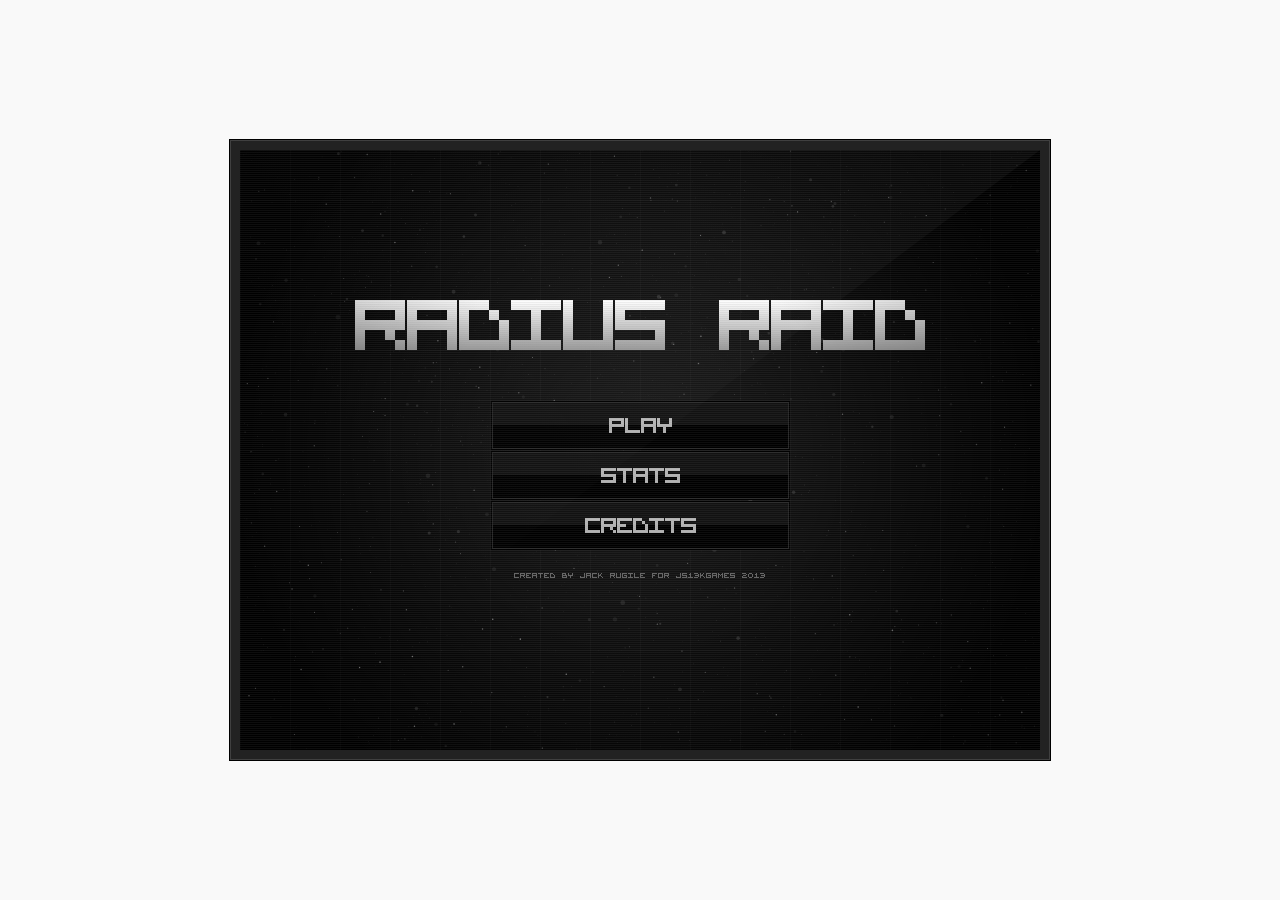
==== platforms/browser/www/index.html @ 352476e2 "VirusAttackBase" ====
<!DOCTYPE html>
<!--
    Licensed to the Apache Software Foundation (ASF) under one
    or more contributor license agreements.  See the NOTICE file
    distributed with this work for additional information
    regarding copyright ownership.  The ASF licenses this file
    to you under the Apache License, Version 2.0 (the
    "License"); you may not use this file except in compliance
    with the License.  You may obtain a copy of the License at

    http://www.apache.org/licenses/LICENSE-2.0

    Unless required by applicable law or agreed to in writing,
    software distributed under the License is distributed on an
    "AS IS" BASIS, WITHOUT WARRANTIES OR CONDITIONS OF ANY
     KIND, either express or implied.  See the License for the
    specific language governing permissions and limitations
    under the License.
-->
<html>
    <head>
        <!--
        Customize this policy to fit your own app's needs. For more guidance, see:
            https://github.com/apache/cordova-plugin-whitelist/blob/master/README.md#content-security-policy
        Some notes:
            * gap: is required only on iOS (when using UIWebView) and is needed for JS->native communication
            * https://ssl.gstatic.com is required only on Android and is needed for TalkBack to function properly
            * Disables use of inline scripts in order to mitigate risk of XSS vulnerabilities. To change this:
                * Enable inline JS: add 'unsafe-inline' to default-src
        -->
        
        <meta name="format-detection" content="telephone=no">
        <meta name="msapplication-tap-highlight" content="no">
        <meta name="viewport" content="initial-scale=1, width=device-width, viewport-fit=cover">
        <link rel="stylesheet" type="text/css" href="js/jquery-1.5.0.mobile.min.css">
        <link rel="stylesheet" type="text/css" href="css/index.css">
        <title>Virus Attack</title>
    </head>
    <body>
        <div id="wrap">
			<div id="wrap-inner">
				<canvas id="cbg1"></canvas>
				<canvas id="cbg2"></canvas>
				<canvas id="cbg3"></canvas>
				<canvas id="cbg4"></canvas>
				<canvas id="cmg"></canvas>
				<canvas id="cfg"></canvas>
			</div>
		</div>

        <script type="text/javascript" src="cordova.js"></script>
        <script type="text/javascript" src="js/jquery-1.11.1.min.js" id="cordova-jquery"></script>
        <script type="text/javascript" src="js/jquery-1.5.0.mobile.min.js"></script>
        <script>var $ = {};</script>
		<script src="js/jsfxr.js"></script>
		<script src="js/util.js"></script>
		<script src="js/storage.js"></script>
		<script src="js/definitions.js"></script>
		<script src="js/audio.js"></script>		
		<script src="js/text.js"></script>
		<script src="js/hero.js"></script>
		<script src="js/enemy.js"></script>
		<script src="js/bullet.js"></script>
		<script src="js/explosion.js"></script>
		<script src="js/powerup.js"></script>
		<script src="js/particle.js"></script>
		<script src="js/particleemitter.js"></script>
		<script src="js/textpop.js"></script>
		<script src="js/levelpop.js"></script>
		<script src="js/button.js"></script>
		<script src="js/game.js"></script>
        <script type="text/javascript" src="js/index.js"></script>
        
    </body>
</html>
---- platforms/browser/www/css/index.css ----
/*
 * Licensed to the Apache Software Foundation (ASF) under one
 * or more contributor license agreements.  See the NOTICE file
 * distributed with this work for additional information
 * regarding copyright ownership.  The ASF licenses this file
 * to you under the Apache License, Version 2.0 (the
 * "License"); you may not use this file except in compliance
 * with the License.  You may obtain a copy of the License at
 *
 * http://www.apache.org/licenses/LICENSE-2.0
 *
 * Unless required by applicable law or agreed to in writing,
 * software distributed under the License is distributed on an
 * "AS IS" BASIS, WITHOUT WARRANTIES OR CONDITIONS OF ANY
 * KIND, either express or implied.  See the License for the
 * specific language governing permissions and limitations
 * under the License.
 */
* {
    -webkit-tap-highlight-color: rgba(0,0,0,0); /* make transparent link selection, adjust last value opacity 0 to 1.0 */
}

/* Landscape layout (with min-width) */
@media screen and (min-aspect-ratio: 1/1) and (min-width:400px) {
    .app {
        background-position:left center;
        padding:75px 0px 75px 170px;  /* padding-top + padding-bottom + text area = image height */
        margin:-90px 0px 0px -198px;  /* offset vertical: half of image height */
                                      /* offset horizontal: half of image width and text area width */
    }
}



body {
    background: #080808;
}

#wrap {
    background: #222;
    box-shadow: inset 0 0 0 1px #404040, 0 0 0 1px #000;
    left: 50%;
    opacity: 0;
    padding: 10px;		
    position: absolute;
    top: 50%;
    transition: opacity 1.5s;
}

.loaded #wrap {				
    opacity: 1;			
}

#wrap-inner {
    background: #000;				
    overflow: hidden;
    position: relative;				
}

canvas {
    cursor: crosshair;
    display: block;
    left: 0;
    position: absolute;
    top: 0;
}
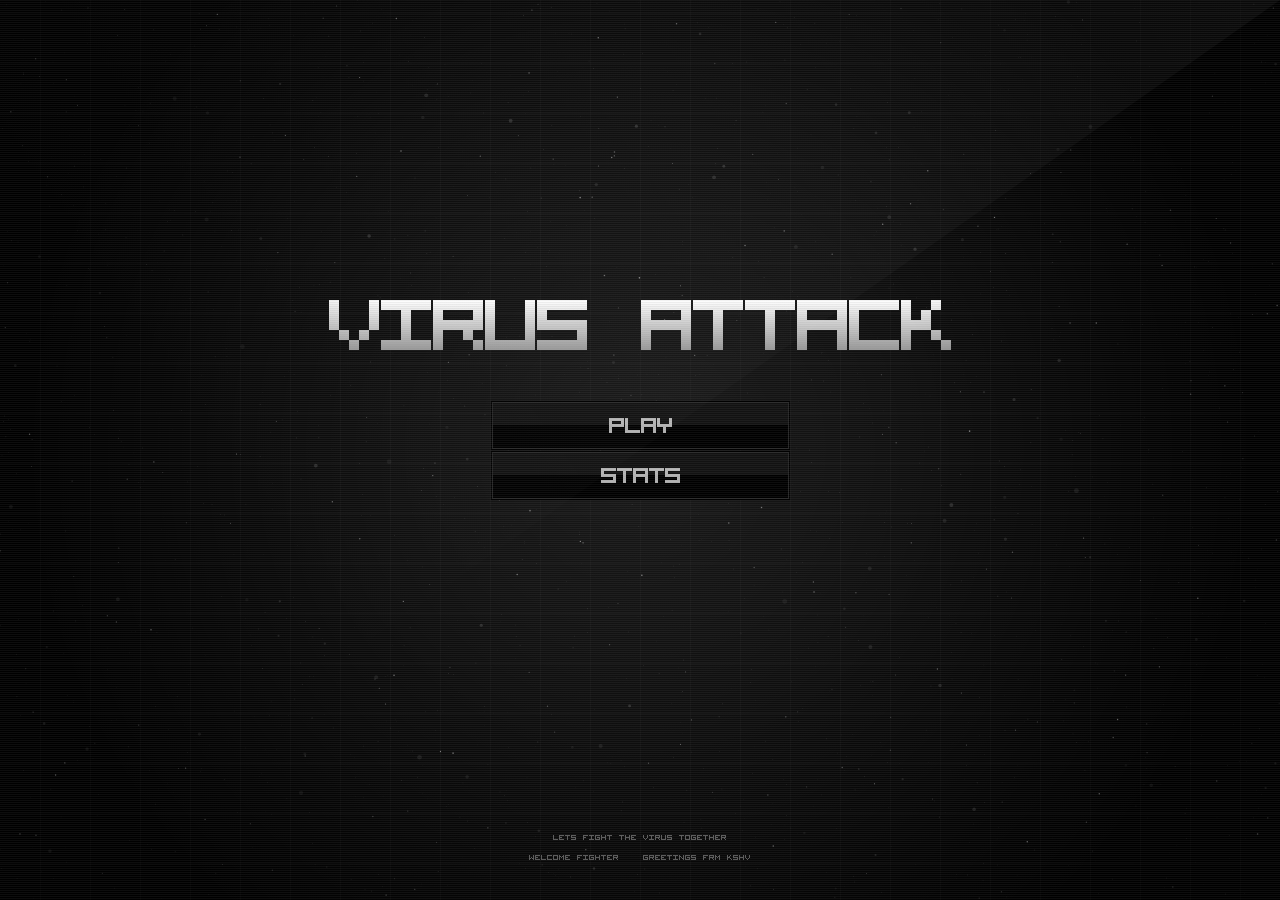
==== commit 44d9bee2: "Admob" ====
--- a/platforms/browser/www/index.html
+++ b/platforms/browser/www/index.html
@@ -36,7 +36,7 @@
         <link rel="stylesheet" type="text/css" href="css/index.css">
         <title>Virus Attack</title>
     </head>
-    <body>
+    <body style="position: fixed!important;">
         <div id="wrap">
 			<div id="wrap-inner">
 				<canvas id="cbg1"></canvas>
@@ -48,9 +48,11 @@
 			</div>
 		</div>
 
-        <script type="text/javascript" src="cordova.js"></script>
         <script type="text/javascript" src="js/jquery-1.11.1.min.js" id="cordova-jquery"></script>
-        <script type="text/javascript" src="js/jquery-1.5.0.mobile.min.js"></script>
+    
+        <script type="text/javascript" src="cordova.js"></script>           
+        <script type="text/javascript" src="js/index.js"></script>        
+
         <script>var $ = {};</script>
 		<script src="js/jsfxr.js"></script>
 		<script src="js/util.js"></script>
@@ -67,9 +69,8 @@
 		<script src="js/particleemitter.js"></script>
 		<script src="js/textpop.js"></script>
 		<script src="js/levelpop.js"></script>
-		<script src="js/button.js"></script>
+        <script src="js/button.js"></script>
+        <script type="text/javascript" src="js/virtualjoystick.js"></script>
 		<script src="js/game.js"></script>
-        <script type="text/javascript" src="js/index.js"></script>
-        
     </body>
 </html>
--- a/platforms/browser/www/css/index.css
+++ b/platforms/browser/www/css/index.css
@@ -34,6 +34,7 @@
 
 body {
     background: #080808;
+    position: fixed!important;
 }
 
 #wrap {
@@ -42,7 +43,7 @@
     left: 50%;
     opacity: 0;
     padding: 10px;		
-    position: absolute;
+    position: fixed;
     top: 50%;
     transition: opacity 1.5s;
 }
